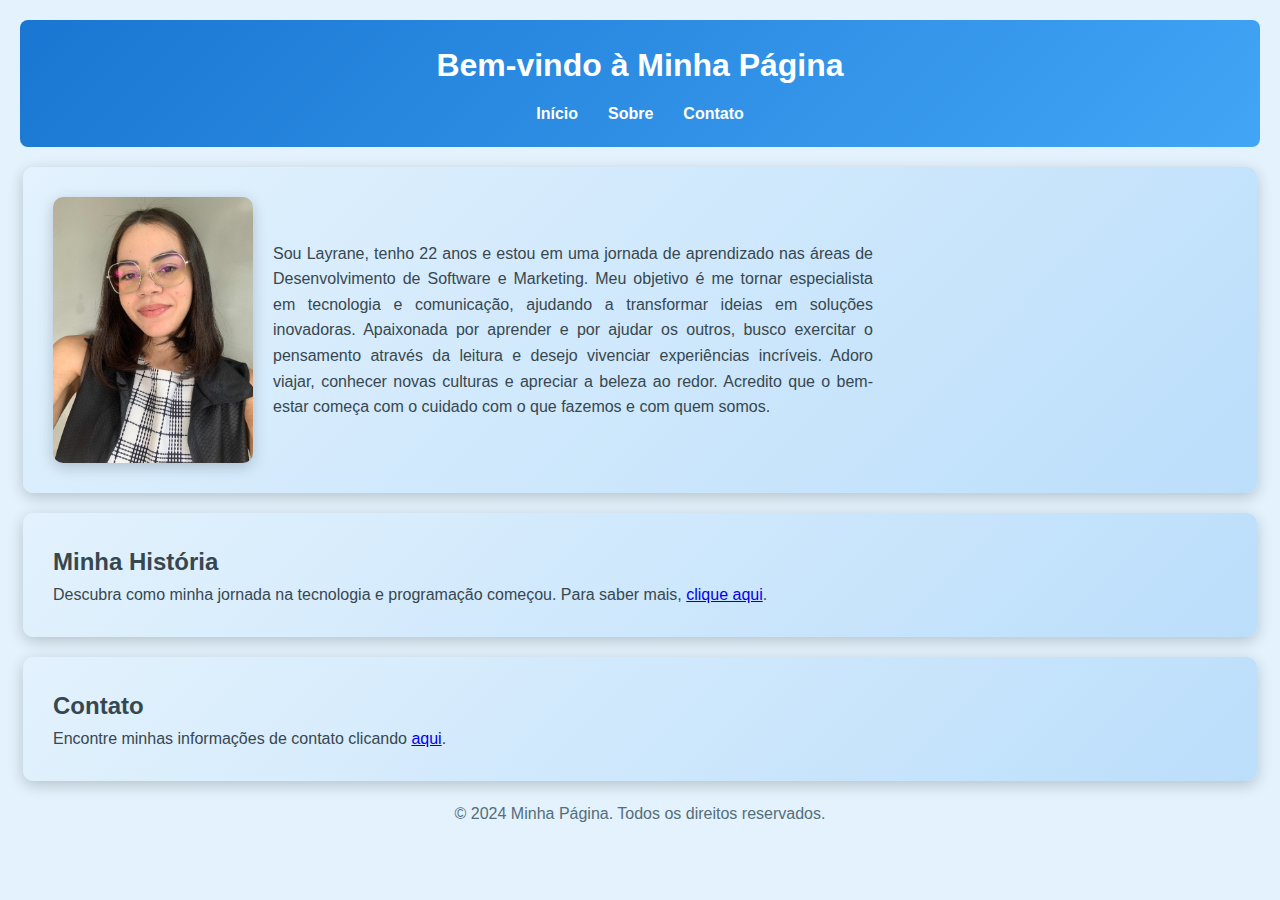
==== index.html @ 2f489d57 "Meu primeiro commit com o código" ====
<!DOCTYPE html>
<html lang="en">
<head>
    <meta charset="UTF-8">
    <meta name="viewport" content="width=device-width, initial-scale=1.0">
    <link rel="stylesheet" href="style.css">
    <title>Bem-vindo(a)!</title>
</head>
<body>
    <header>
        <h1>Bem-vindo à Minha Página</h1>
        <nav>
            <ul>
                <li><a href="inicio.html">Início</a></li>
                <li><a href="sobre.html">Sobre</a></li>
                <li><a href="contato.html">Contato</a></li>
            </ul>
        </nav>
    </header>
    
    <main>
        <section id="inicio">
            <img src="imagem.jpg" alt="Minha Foto" class="minha-imagem">
            <p class="descricao">Sou Layrane, tenho 22 anos e estou em uma jornada de aprendizado nas áreas de Desenvolvimento de Software e Marketing. Meu objetivo é me tornar especialista em tecnologia e comunicação, ajudando a transformar ideias em soluções inovadoras. Apaixonada por aprender e por ajudar os outros, busco exercitar o pensamento através da leitura e desejo vivenciar experiências incríveis. Adoro viajar, conhecer novas culturas e apreciar a beleza ao redor. Acredito que o bem-estar começa com o cuidado com o que fazemos e com quem somos.</p>
        </section>
        
        <section id="sobre">
            <h2>Minha História</h2>
            <p class="resumo">Descubra como minha jornada na tecnologia e programação começou. Para saber mais, <a href="sobre.html">clique aqui</a>.</p>
        </section>
        
        <section id="contato">
            <h2>Contato</h2>
            <p>Encontre minhas informações de contato clicando <a href="contato.html">aqui</a>.</p>
        </section>
    </main>
    
    <footer>
        <p>© 2024 Minha Página. Todos os direitos reservados.</p>
    </footer>
</body>
</html>
---- style.css ----
* {
    margin: 0;
    padding: 0;
    box-sizing: border-box;
}

/* Estilo geral */
body {
    font-family: Arial, sans-serif;
    line-height: 1.6;
    background-color: #e3f2fd;
    color: #37474f;
    padding: 20px;
}

/* Cabeçalho */
header {
    background: linear-gradient(135deg, #1976d2, #42a5f5);
    color: white;
    padding: 20px 0;
    text-align: center;
    border-radius: 8px;
}
header h1 {
    margin-bottom: 10px;
}

nav ul {
    list-style: none;
    display: flex;
    justify-content: center;
}
nav ul li {
    margin: 0 15px;
}
nav ul li a {
    color: white;
    text-decoration: none;
    font-weight: bold;
    transition: color 0.3s ease;
}
nav ul li a:hover {
    color: #ffeb3b;
}

/* Seção principal */
main {
    margin-top: 20px;
    
}
section {
    margin: auto;
}

section {
    background: linear-gradient(135deg, #e3f2fd, #bbdefb);
    padding: 30px;
    border-radius: 10px;
    box-shadow: 0 4px 15px rgba(0, 0, 0, 0.2);
    transition: transform 0.3s ease, box-shadow 0.3s ease;
    margin: 3px;
    margin-bottom: 20px;
}

section:hover {
    transform: translateY(-5px);
    box-shadow: 0 6px 20px rgba(0, 0, 0, 0.3);
}

section p {
    text-align: justify;
}

/* Rodapé */
footer {
    text-align: center;
    margin-top: 20px;
    color: #546e7a;
}
/* Estilo da seção que contém a imagem e o texto */
#inicio {
    display: flex;
    align-items: center;  /* Alinha a imagem e o texto verticalmente */
    gap: 20px;  /* Adiciona espaçamento entre a imagem e o texto */
}

.minha-imagem {
    width: 200px;  /* Ajuste o tamanho da imagem conforme necessário */
    height: auto;
    border-radius: 10px;
    box-shadow: 0 4px 15px rgba(0, 0, 0, 0.2);
}

.descricao {
    font-size: 16px;
    color: #37474f;
    max-width: 600px;  /* Limita a largura do texto */
}
/* Responsividade */
@media (max-width: 768px) {
    body {
        padding: 10px;
    }

    header h1 {
        font-size: 24px;
    }

    nav ul {
        flex-direction: column;
    }

    nav ul li {
        margin: 5px 0;
    }

    section {
        margin: 10px 0;
        padding: 20px;
    }

    footer {
        font-size: 14px;
        text-align: center;
    }
}
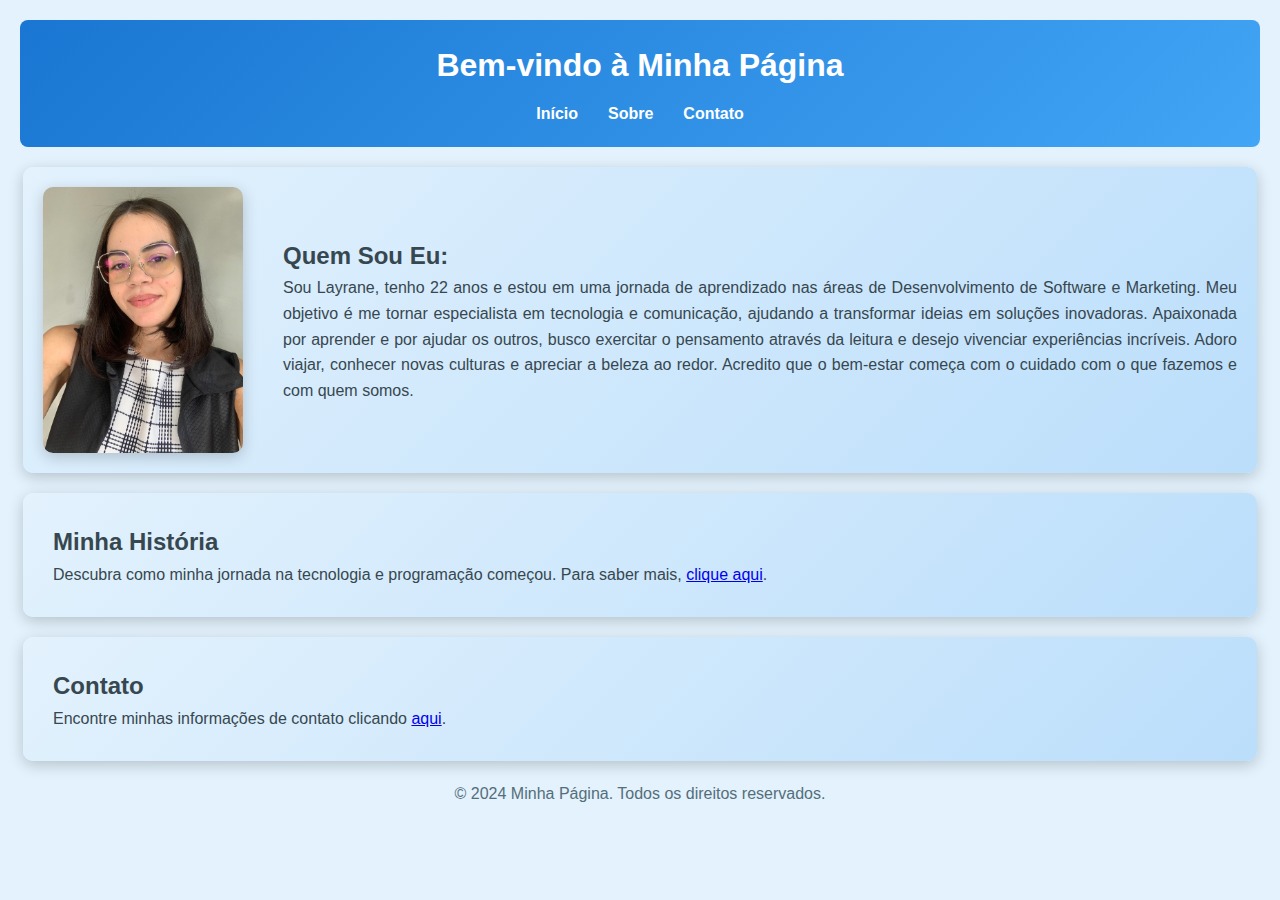
==== commit 1c8ab2cf: "Atualização da página" ====
--- a/index.html
+++ b/index.html
@@ -1,42 +1,47 @@
-<!DOCTYPE html>
-<html lang="en">
-<head>
-    <meta charset="UTF-8">
-    <meta name="viewport" content="width=device-width, initial-scale=1.0">
-    <link rel="stylesheet" href="style.css">
-    <title>Bem-vindo(a)!</title>
-</head>
-<body>
-    <header>
-        <h1>Bem-vindo à Minha Página</h1>
-        <nav>
-            <ul>
-                <li><a href="inicio.html">Início</a></li>
-                <li><a href="sobre.html">Sobre</a></li>
-                <li><a href="contato.html">Contato</a></li>
-            </ul>
-        </nav>
-    </header>
-    
-    <main>
-        <section id="inicio">
-            <img src="imagem.jpg" alt="Minha Foto" class="minha-imagem">
-            <p class="descricao">Sou Layrane, tenho 22 anos e estou em uma jornada de aprendizado nas áreas de Desenvolvimento de Software e Marketing. Meu objetivo é me tornar especialista em tecnologia e comunicação, ajudando a transformar ideias em soluções inovadoras. Apaixonada por aprender e por ajudar os outros, busco exercitar o pensamento através da leitura e desejo vivenciar experiências incríveis. Adoro viajar, conhecer novas culturas e apreciar a beleza ao redor. Acredito que o bem-estar começa com o cuidado com o que fazemos e com quem somos.</p>
-        </section>
-        
-        <section id="sobre">
-            <h2>Minha História</h2>
-            <p class="resumo">Descubra como minha jornada na tecnologia e programação começou. Para saber mais, <a href="sobre.html">clique aqui</a>.</p>
-        </section>
-        
-        <section id="contato">
-            <h2>Contato</h2>
-            <p>Encontre minhas informações de contato clicando <a href="contato.html">aqui</a>.</p>
-        </section>
-    </main>
-    
-    <footer>
-        <p>© 2024 Minha Página. Todos os direitos reservados.</p>
-    </footer>
-</body>
-</html>
+<!DOCTYPE html>
+<html lang="en">
+<head>
+    <meta charset="UTF-8">
+    <meta name="viewport" content="width=device-width, initial-scale=1.0">
+    <link rel="stylesheet" href="style.css">
+    <title>Bem-vindo(a)!</title>
+</head>
+<body>
+    <header>
+        <h1>Bem-vindo à Minha Página</h1>
+        <nav>
+            <ul>
+                <li><a href="inicio.html">Início</a></li>
+                <li><a href="sobre.html">Sobre</a></li>
+                <li><a href="contato.html">Contato</a></li>
+            </ul>
+        </nav>
+    </header>
+    
+    <main>
+        <section id="inicio">
+            <img src="imagem.jpg" alt="Minha Foto" class="minha-imagem">
+            <div class="descricao">
+                
+                <h2>Quem Sou Eu:</h2>
+                
+                <p>Sou Layrane, tenho 22 anos e estou em uma jornada de aprendizado nas áreas de Desenvolvimento de Software e Marketing. Meu objetivo é me tornar especialista em tecnologia e comunicação, ajudando a transformar ideias em soluções inovadoras. Apaixonada por aprender e por ajudar os outros, busco exercitar o pensamento através da leitura e desejo vivenciar experiências incríveis. Adoro viajar, conhecer novas culturas e apreciar a beleza ao redor. Acredito que o bem-estar começa com o cuidado com o que fazemos e com quem somos.</p>
+            </div>
+        </section>
+
+        <section id="sobre">
+            <h2>Minha História</h2>
+            <p class="resumo">Descubra como minha jornada na tecnologia e programação começou. Para saber mais, <a href="sobre.html">clique aqui</a>.</p>
+        </section>
+        
+        <section id="contato">
+            <h2>Contato</h2>
+            <p>Encontre minhas informações de contato clicando <a href="contato.html">aqui</a>.</p>
+        </section>
+    </main>
+    
+    <footer>
+        <p>© 2024 Minha Página. Todos os direitos reservados.</p>
+    </footer>
+</body>
+</html>
--- a/style.css
+++ b/style.css
@@ -1,126 +1,130 @@
-* {
-    margin: 0;
-    padding: 0;
-    box-sizing: border-box;
-}
-
-/* Estilo geral */
-body {
-    font-family: Arial, sans-serif;
-    line-height: 1.6;
-    background-color: #e3f2fd;
-    color: #37474f;
-    padding: 20px;
-}
-
-/* Cabeçalho */
-header {
-    background: linear-gradient(135deg, #1976d2, #42a5f5);
-    color: white;
-    padding: 20px 0;
-    text-align: center;
-    border-radius: 8px;
-}
-header h1 {
-    margin-bottom: 10px;
-}
-
-nav ul {
-    list-style: none;
-    display: flex;
-    justify-content: center;
-}
-nav ul li {
-    margin: 0 15px;
-}
-nav ul li a {
-    color: white;
-    text-decoration: none;
-    font-weight: bold;
-    transition: color 0.3s ease;
-}
-nav ul li a:hover {
-    color: #ffeb3b;
-}
-
-/* Seção principal */
-main {
-    margin-top: 20px;
-    
-}
-section {
-    margin: auto;
-}
-
-section {
-    background: linear-gradient(135deg, #e3f2fd, #bbdefb);
-    padding: 30px;
-    border-radius: 10px;
-    box-shadow: 0 4px 15px rgba(0, 0, 0, 0.2);
-    transition: transform 0.3s ease, box-shadow 0.3s ease;
-    margin: 3px;
-    margin-bottom: 20px;
-}
-
-section:hover {
-    transform: translateY(-5px);
-    box-shadow: 0 6px 20px rgba(0, 0, 0, 0.3);
-}
-
-section p {
-    text-align: justify;
-}
-
-/* Rodapé */
-footer {
-    text-align: center;
-    margin-top: 20px;
-    color: #546e7a;
-}
-/* Estilo da seção que contém a imagem e o texto */
-#inicio {
-    display: flex;
-    align-items: center;  /* Alinha a imagem e o texto verticalmente */
-    gap: 20px;  /* Adiciona espaçamento entre a imagem e o texto */
-}
-
-.minha-imagem {
-    width: 200px;  /* Ajuste o tamanho da imagem conforme necessário */
-    height: auto;
-    border-radius: 10px;
-    box-shadow: 0 4px 15px rgba(0, 0, 0, 0.2);
-}
-
-.descricao {
-    font-size: 16px;
-    color: #37474f;
-    max-width: 600px;  /* Limita a largura do texto */
-}
-/* Responsividade */
-@media (max-width: 768px) {
-    body {
-        padding: 10px;
-    }
-
-    header h1 {
-        font-size: 24px;
-    }
-
-    nav ul {
-        flex-direction: column;
-    }
-
-    nav ul li {
-        margin: 5px 0;
-    }
-
-    section {
-        margin: 10px 0;
-        padding: 20px;
-    }
-
-    footer {
-        font-size: 14px;
-        text-align: center;
-    }
-}
+* {
+    margin: 0;
+    padding: 0;
+    box-sizing: border-box;
+}
+
+/* Estilo geral */
+body {
+    font-family: Arial, sans-serif;
+    line-height: 1.6;
+    background-color: #e3f2fd;
+    color: #37474f;
+    padding: 20px;
+}
+
+/* Cabeçalho */
+header {
+    background: linear-gradient(135deg, #1976d2, #42a5f5);
+    color: white;
+    padding: 20px 0;
+    text-align: center;
+    border-radius: 8px;
+}
+header h1 {
+    margin-bottom: 10px;
+}
+
+nav ul {
+    list-style: none;
+    display: flex;
+    justify-content: center;
+}
+nav ul li {
+    margin: 0 15px;
+}
+nav ul li a {
+    color: white;
+    text-decoration: none;
+    font-weight: bold;
+    transition: color 0.3s ease;
+}
+nav ul li a:hover {
+    color: #ffeb3b;
+}
+
+/* Seção principal */
+main {
+    margin-top: 20px;
+    
+}
+section {
+    margin: auto;
+}
+
+section {
+    background: linear-gradient(135deg, #e3f2fd, #bbdefb);
+    padding: 30px;
+    border-radius: 10px;
+    box-shadow: 0 4px 15px rgba(0, 0, 0, 0.2);
+    transition: transform 0.3s ease, box-shadow 0.3s ease;
+    margin: 3px;
+    margin-bottom: 20px;
+}
+
+section:hover {
+    transform: translateY(-5px);
+    box-shadow: 0 6px 20px rgba(0, 0, 0, 0.3);
+}
+
+section p {
+    text-align: justify;
+    margin: 0; /* Remove margens automáticas */
+    padding: 0; /* Remove espaçamentos extras */
+}
+
+
+/* Rodapé */
+footer {
+    text-align: center;
+    margin-top: 20px;
+    color: #546e7a;
+}
+/* Estilo da seção que contém a imagem e o texto */
+/* Estilo da seção que contém a imagem e o texto */
+#inicio {
+    display: flex;
+    align-items:center; /* Alinha a imagem e o texto no topo */
+    justify-content: space-between; /* Mantém o espaçamento */
+    flex-wrap: wrap; /* Permite quebra de linha em telas menores */
+    gap: 20px;
+    max-width: 100%; /* Garante que não ultrapasse o container */
+    padding: 20px; /* Adiciona espaçamento interno */
+}
+
+.minha-imagem {
+    max-width: 200px; /* Define o tamanho máximo da imagem */
+    width: 200px; /* Define largura fixa */
+    height: auto;
+    border-radius: 10px;
+    box-shadow: 0 4px 15px rgba(0, 0, 0, 0.2);
+}
+
+.descricao {
+    flex: 1; /* Permite que o texto ocupe o restante do espaço disponível */
+    min-width: 300px; /* Define uma largura mínima */
+    text-align: justify; /* Justifica o texto */
+    font-size: 16px; /* Tamanho da fonte */
+    color: #37474f; /* Cor do texto */
+    line-height: 1.6; /* Espaçamento entre linhas */
+    margin-left: 20px; /* Espaçamento entre imagem e texto */
+}
+
+/* Responsividade */
+@media (max-width: 768px) {
+    #inicio {
+        flex-direction: column; /* Empilha os elementos */
+        align-items: center; /* Centraliza os itens */
+        gap: 15px;
+    }
+
+    .minha-imagem {
+        max-width: 100%; /* Ajusta a largura da imagem */
+        margin-bottom: 15px; /* Espaçamento abaixo da imagem */
+    }
+
+    .descricao {
+        margin-left: 0; /* Remove margem lateral em telas menores */
+        text-align: center; /* Centraliza o texto */
+    }
+}
